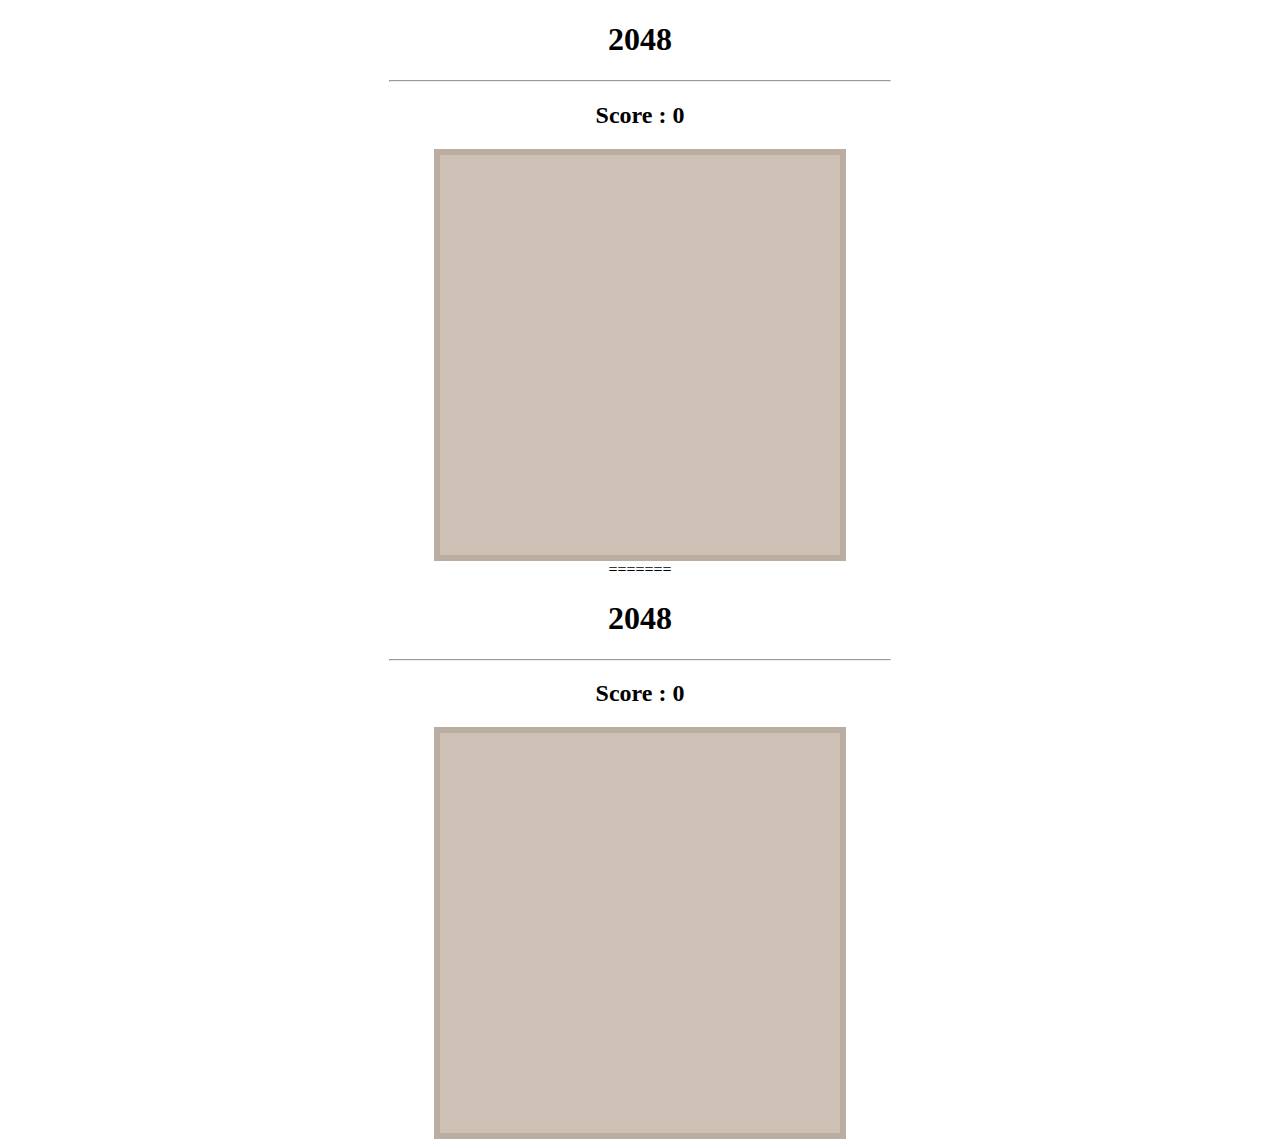
==== index.html @ 315e4fa9 "t" ====
<!DOCTYPE html>
<html lang="en">
<head>
    <meta charset="UTF-8">
    <meta name="viewport" content="width=device-width, initial-scale=1.0">
    <title>2048</title>
    <link rel="stylesheet" href="2048.css">
    <script src="2048.js"></script>
</head>
<body>
    <h1>2048</h1>
    <hr>
    <h2>Score : <spam id="score">0</spam></h2>    
    <div id="board">
        <!--<div class="tile x2">2</div>
        <div class="tile x4">4</div>
        <div class="tile x8">8</div>
        <div class="tile x16">16</div>
        <div class="tile x32">32</div>
        <div class="tile x64">64</div>
        <div class="tile x128">128</div>
        <div class="tile x256">256</div>
        <div class="tile x512">512</div>
        <div class="tile x1024">1024</div>
        <div class="tile x2048">2048</div>
        <div class="tile x4096">4096</div>
        <div class="tile x8192">8192</div> -->
    </div>
</body>
</html>

=======
<!DOCTYPE html>
<html lang="en">
<head>
    <meta charset="UTF-8">
    <meta name="viewport" content="width=device-width, initial-scale=1.0">
    <title>2048</title>
    <link rel="stylesheet" href="2048.css">
    <script src="2048.js"></script>
</head>
<body>
    <h1>2048</h1>
    <hr>
    <h2>Score : <spam id="score">0</spam></h2>    
    <div id="board">
    </div>
</body>
</html>
---- 2048.css ----
body{
    font-family: cursive;
    text-align: center;
}
hr{
    width:500px;
}
#board{
    width: 400px;
    height: 400px;
    background-color: #cdc1b5;
    border: 6px solid #bbada0;
    margin: 0 auto;
    display: flex;
    flex-wrap: wrap;
}
.tile{
    width: 90px;
    height: 90px;
    border: 5px solid #bbada0;
    font-size: 35px;
    font-weight: bold;
    display: flex;
    justify-content: center;
    align-items: center;
}
/* coloured tiles */
.x2{
    background-color: #eee4da;
    color: #727371;
}
.x4{
    background-color: #ece0ca;
    color: #727371;
}
.x8{
    background-color: #f4b17a;
    color: white;
}
.x16{
    background-color: #f59575;
    color: white;
}
.x32{
    background-color: #f57c5f;
    color: white;
}
.x64{
    background-color: #f65d3b;
    color: white;
}
.x128{
    background-color: #edce71;
    color: white;
}
.x256{
    background-color: #edcc63;
    color: white;
}
.x512{
    background-color: #edc651;
    color: white;
}
.x1024{
    background-color: #eec744;
    color: white;
}
.x2048{
    background-color: #ecc230;
    color: white;
}
.x4096{
    background-color: #fe3d3d;
    color: white;
}
.x8192{
    background-color: #ff2020;
    color: white;
=======
body{
    font-family: cursive;
    text-align: center;
}
hr{
    width:500px;
}
#board{
    width: 400px;
    height: 400px;
    background-color: #cdc1b5;
    border: 6px solid #bbada0;
    margin: 0 auto;
    display: flex;
    flex-wrap: wrap;
}
.tile{
    width: 90px;
    height: 90px;
    border: 5px solid #bbada0;
    font-size: 35px;
    font-weight: bold;
    display: flex;
    justify-content: center;
    align-items: center;
}
/* coloured tiles */
.x2{
    background-color: #eee4da;
    color: #727371;
}
.x4{
    background-color: #ece0ca;
    color: #727371;
}
.x8{
    background-color: #f4b17a;
    color: white;
}
.x16{
    background-color: #f59575;
    color: white;
}
.x32{
    background-color: #f57c5f;
    color: white;
}
.x64{
    background-color: #f65d3b;
    color: white;
}
.x128{
    background-color: #edce71;
    color: white;
}
.x256{
    background-color: #edcc63;
    color: white;
}
.x512{
    background-color: #edc651;
    color: white;
}
.x1024{
    background-color: #eec744;
    color: white;
}
.x2048{
    background-color: #ecc230;
    color: white;
}
.x4096{
    background-color: #fe3d3d;
    color: white;
}
.x8192{
    background-color: #ff2020;
    color: white;
}
---- 2048.css ----
body{
    font-family: cursive;
    text-align: center;
}
hr{
    width:500px;
}
#board{
    width: 400px;
    height: 400px;
    background-color: #cdc1b5;
    border: 6px solid #bbada0;
    margin: 0 auto;
    display: flex;
    flex-wrap: wrap;
}
.tile{
    width: 90px;
    height: 90px;
    border: 5px solid #bbada0;
    font-size: 35px;
    font-weight: bold;
    display: flex;
    justify-content: center;
    align-items: center;
}
/* coloured tiles */
.x2{
    background-color: #eee4da;
    color: #727371;
}
.x4{
    background-color: #ece0ca;
    color: #727371;
}
.x8{
    background-color: #f4b17a;
    color: white;
}
.x16{
    background-color: #f59575;
    color: white;
}
.x32{
    background-color: #f57c5f;
    color: white;
}
.x64{
    background-color: #f65d3b;
    color: white;
}
.x128{
    background-color: #edce71;
    color: white;
}
.x256{
    background-color: #edcc63;
    color: white;
}
.x512{
    background-color: #edc651;
    color: white;
}
.x1024{
    background-color: #eec744;
    color: white;
}
.x2048{
    background-color: #ecc230;
    color: white;
}
.x4096{
    background-color: #fe3d3d;
    color: white;
}
.x8192{
    background-color: #ff2020;
    color: white;
=======
body{
    font-family: cursive;
    text-align: center;
}
hr{
    width:500px;
}
#board{
    width: 400px;
    height: 400px;
    background-color: #cdc1b5;
    border: 6px solid #bbada0;
    margin: 0 auto;
    display: flex;
    flex-wrap: wrap;
}
.tile{
    width: 90px;
    height: 90px;
    border: 5px solid #bbada0;
    font-size: 35px;
    font-weight: bold;
    display: flex;
    justify-content: center;
    align-items: center;
}
/* coloured tiles */
.x2{
    background-color: #eee4da;
    color: #727371;
}
.x4{
    background-color: #ece0ca;
    color: #727371;
}
.x8{
    background-color: #f4b17a;
    color: white;
}
.x16{
    background-color: #f59575;
    color: white;
}
.x32{
    background-color: #f57c5f;
    color: white;
}
.x64{
    background-color: #f65d3b;
    color: white;
}
.x128{
    background-color: #edce71;
    color: white;
}
.x256{
    background-color: #edcc63;
    color: white;
}
.x512{
    background-color: #edc651;
    color: white;
}
.x1024{
    background-color: #eec744;
    color: white;
}
.x2048{
    background-color: #ecc230;
    color: white;
}
.x4096{
    background-color: #fe3d3d;
    color: white;
}
.x8192{
    background-color: #ff2020;
    color: white;
}
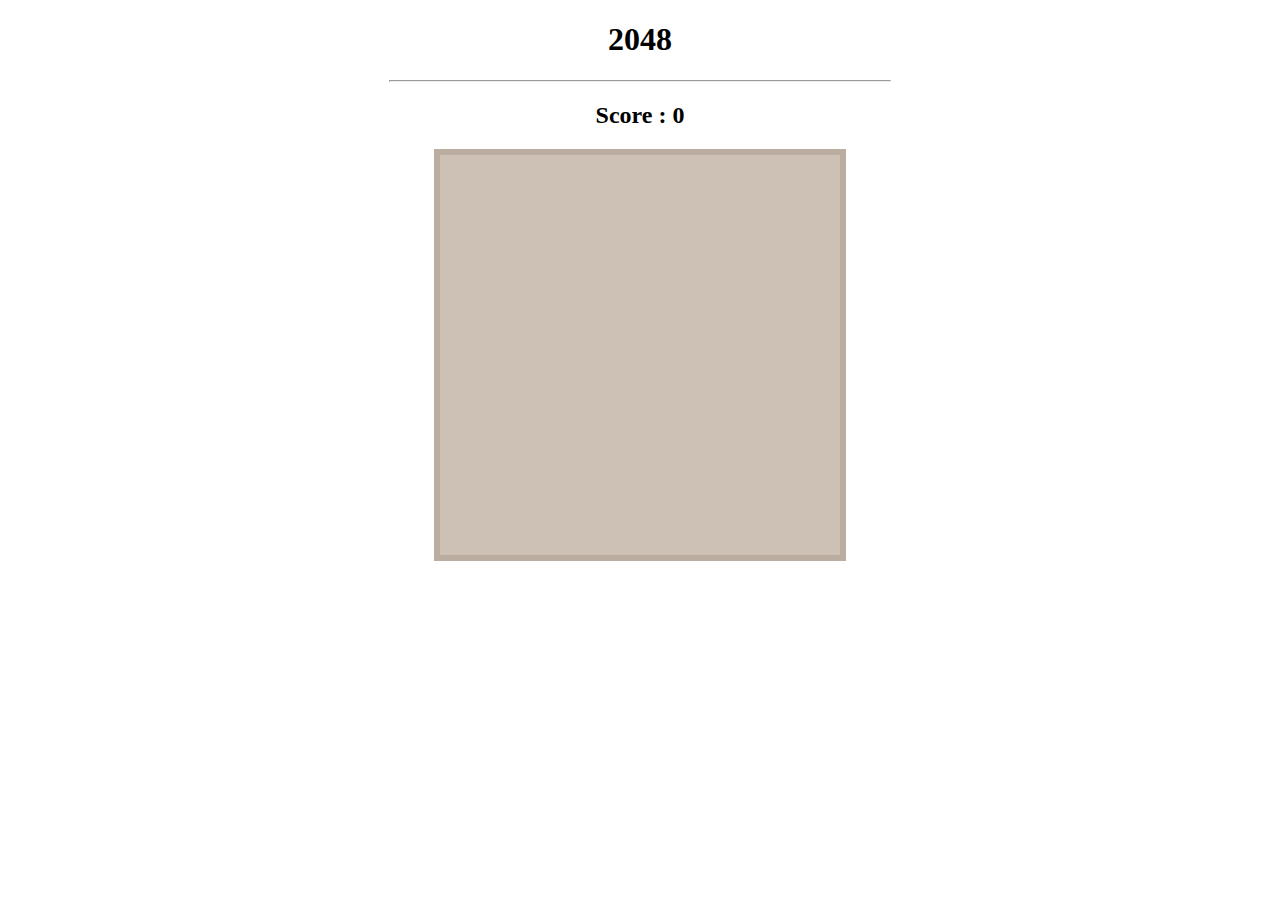
==== commit 1e6ed103: "Update index.html" ====
--- a/index.html
+++ b/index.html
@@ -1,4 +1,3 @@
-
 <!DOCTYPE html>
 <html lang="en">
 <head>
@@ -29,23 +28,3 @@
     </div>
 </body>
 </html>
-
-=======
-<!DOCTYPE html>
-<html lang="en">
-<head>
-    <meta charset="UTF-8">
-    <meta name="viewport" content="width=device-width, initial-scale=1.0">
-    <title>2048</title>
-    <link rel="stylesheet" href="2048.css">
-    <script src="2048.js"></script>
-</head>
-<body>
-    <h1>2048</h1>
-    <hr>
-    <h2>Score : <spam id="score">0</spam></h2>    
-    <div id="board">
-    </div>
-</body>
-</html>
-
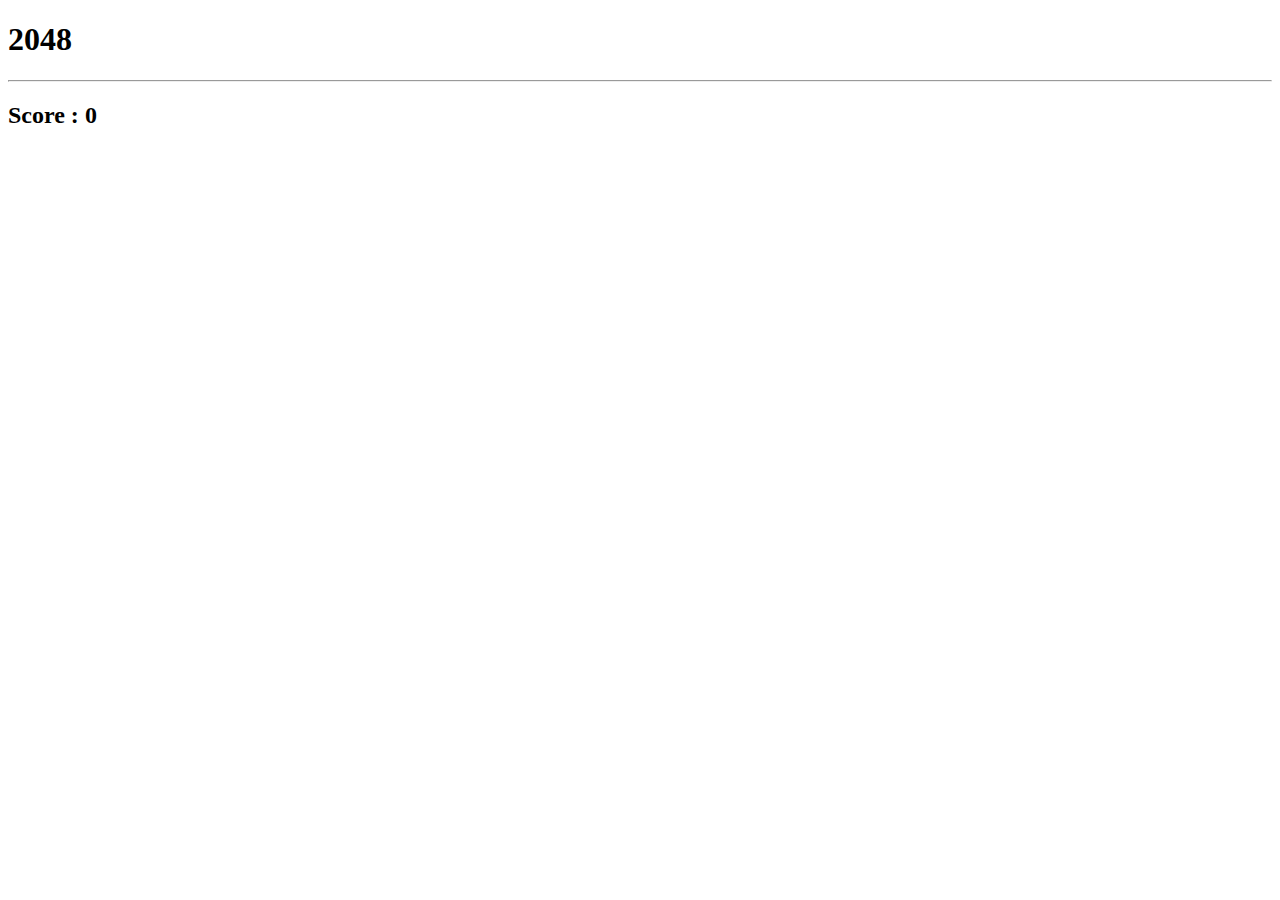
==== commit 53f20edb: "Update index.html" ====
--- a/index.html
+++ b/index.html
@@ -4,8 +4,8 @@
     <meta charset="UTF-8">
     <meta name="viewport" content="width=device-width, initial-scale=1.0">
     <title>2048</title>
-    <link rel="stylesheet" href="2048.css">
-    <script src="2048.js"></script>
+    <link rel="stylesheet" href="style.css">
+    <script src="script.js"></script>
 </head>
 <body>
     <h1>2048</h1>
